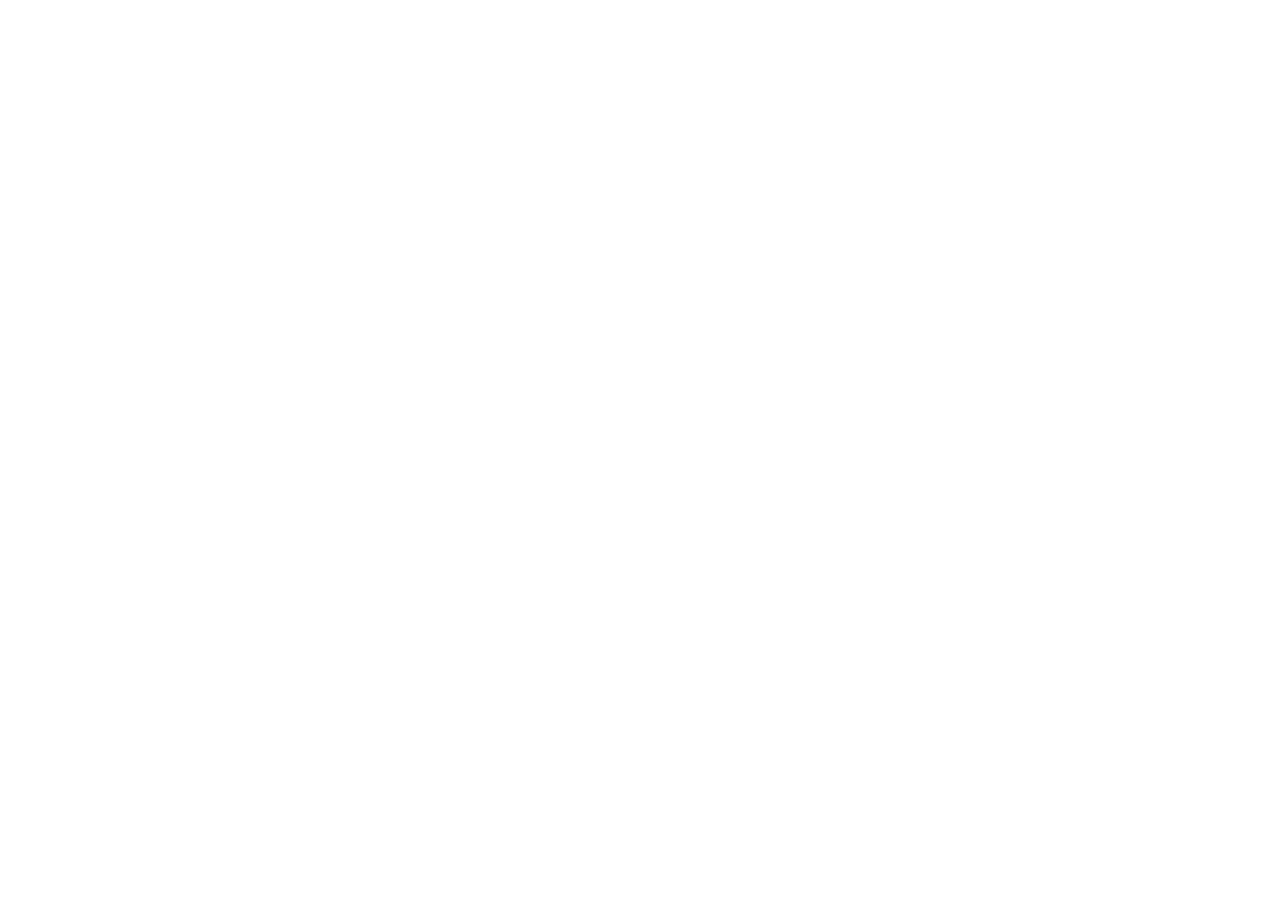
==== index.html @ 8a2ed926 "initial commit" ====
<hmtl ng-app="profile">
    <head>

    </head>
    <body>

            <pro></pro>
            <edit></edit>
            <script src="https://ajax.googleapis.com/ajax/libs/angularjs/1.6.10/angular.min.js"></script>
            <script src="module.js"></script>
            <script src="profile.js"></script>
            <script src="edit.js"></script>
            <script src="userService.js"></script>
    </body>
</hmtl>
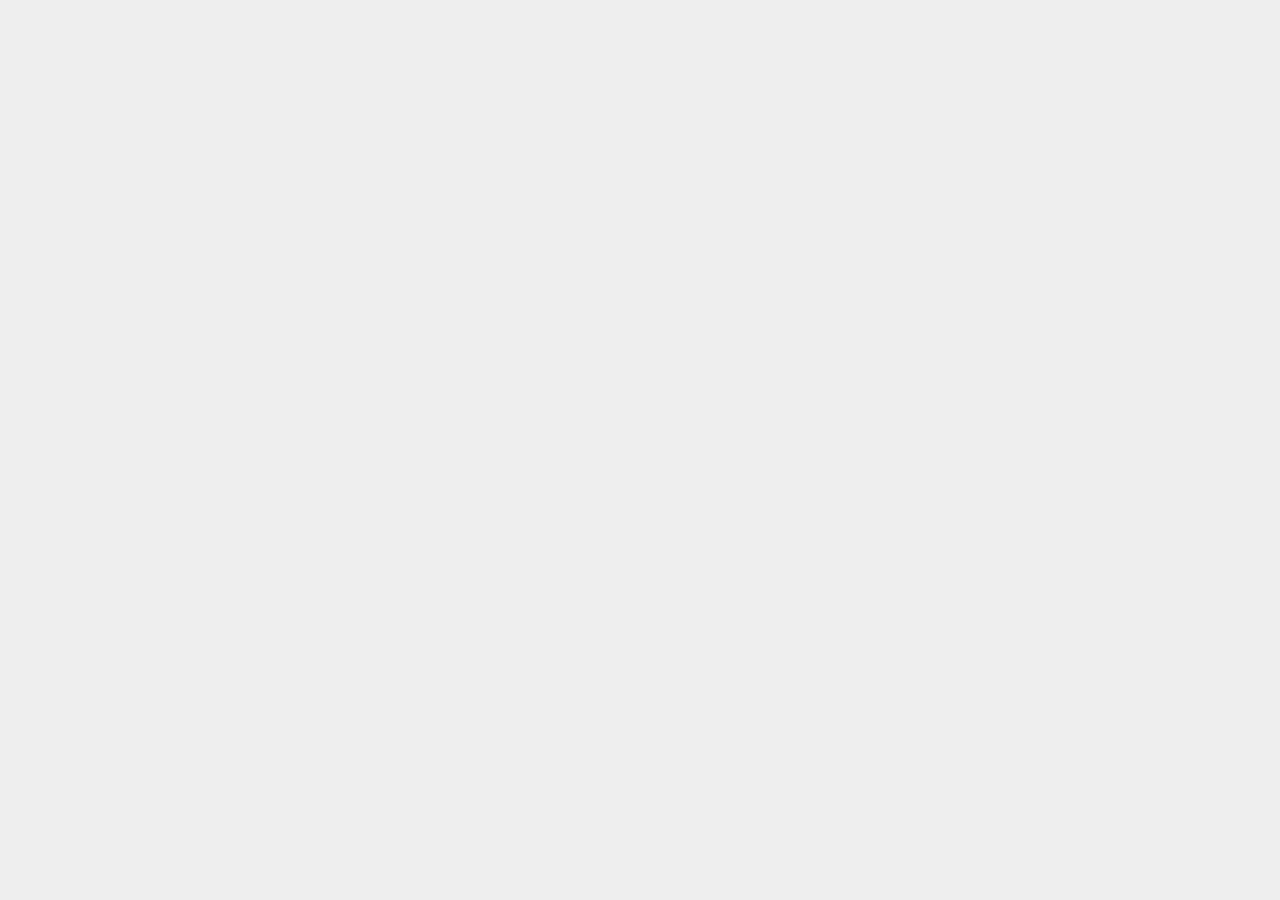
==== commit 392b0407: "Added Routing and CSS" ====
--- a/index.html
+++ b/index.html
@@ -1,13 +1,16 @@
 <hmtl ng-app="profile">
     <head>
-
+        <link href="style.css" rel="stylesheet"/>
     </head>
     <body>
 
-            <pro></pro>
-            <edit></edit>
+            <ng-view></ng-view>
+           
             <script src="https://ajax.googleapis.com/ajax/libs/angularjs/1.6.10/angular.min.js"></script>
+            <script src='https://ajax.googleapis.com/ajax/libs/angularjs/1.6.5/angular-route.js'></script>
             <script src="module.js"></script>
+        
+            <script src="routing.js"></script>
             <script src="profile.js"></script>
             <script src="edit.js"></script>
             <script src="userService.js"></script>
--- a/style.css
+++ b/style.css
@@ -0,0 +1,24 @@
+.wrapper{
+    border-radius: 15px;
+    background-color: #1ECEFD;
+    width: 400px;
+}
+
+body{
+    background-color:#eee;
+}
+
+.emailText{
+    color:grey;
+}
+
+.centerElement{
+    margin-right:auto;
+    margin-left: auto;
+    display: block;
+}
+
+img{
+    border-radius: 15px;
+    margin-top: 20px;
+}